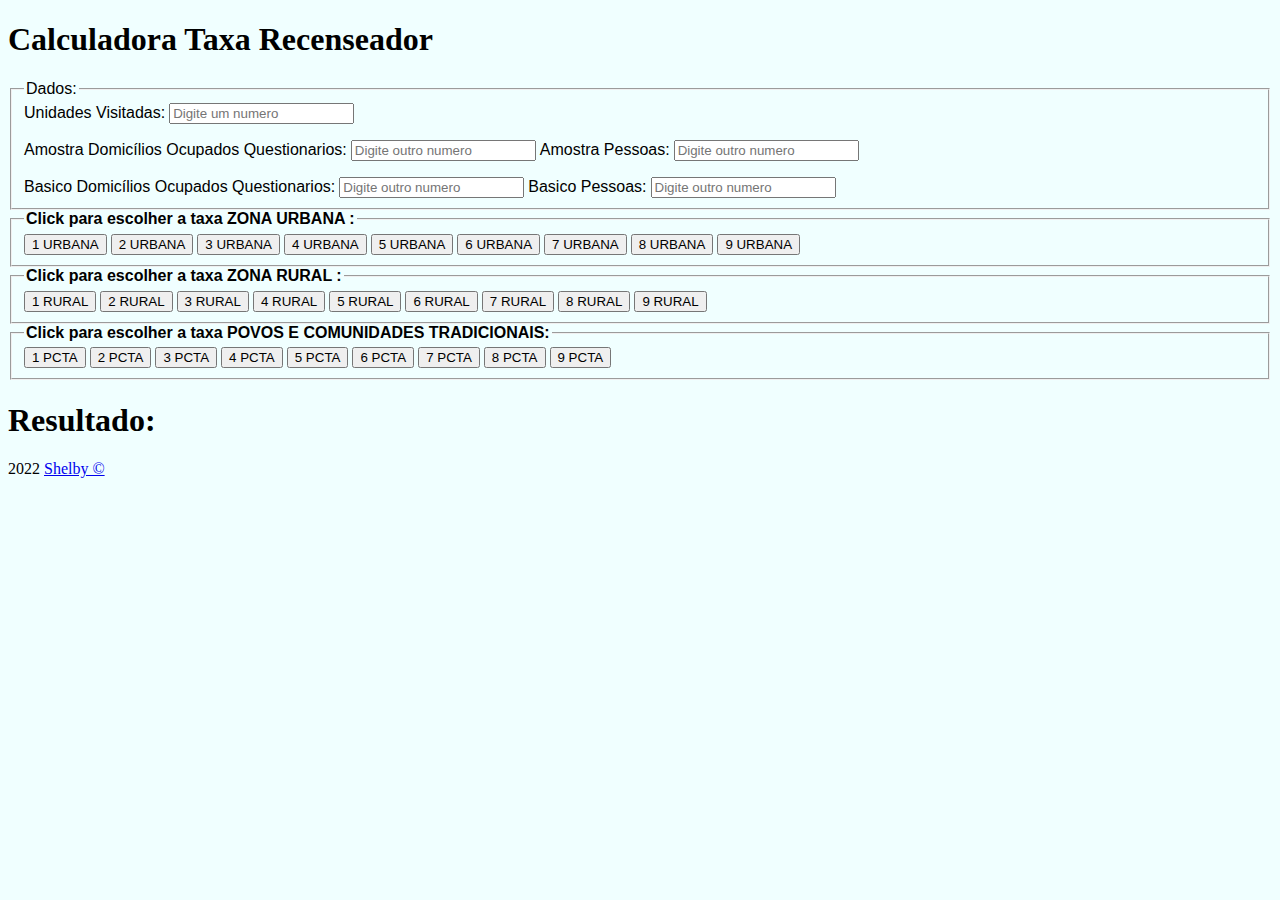
==== index.html @ 51716e7d "color css" ====
<!DOCTYPE html>
<html lang="pt_BR">

<head>
    <meta charset="UTF-8">
    <meta http-equiv="X-UA-Compatible" content="IE=edge">
    <meta name="viewport" content="width=device-width, initial-scale=1.0">
    <title>Simular R$ Censo 2020</title>
    <!-- <link rel="stylesheet" href="https://cdn.jsdelivr.net/npm/bootstrap@4.6.2/dist/css/bootstrap.min.css"> -->
    <script src="./js/script.js"></script>
    <style>
        body {background-color: azure;}
        label, legend{font-size: 26; font-family: Arial, Helvetica, sans-serif;}
    </style>
</head>

<body>
    <div>
        <h1> Calculadora Taxa Recenseador </h1>
      
        <fieldset>
            <legend>Dados:</legend>
            <label for="uv">Unidades Visitadas:</label>
            <input type="number" name="txtn1" placeholder="Digite um numero" id="uv">
                <p></p>
            <label for="aq">Amostra Domicílios Ocupados Questionarios:</label>
            <input type="number" name="txtn2" placeholder="Digite outro numero" id="aq">
            <label for="ap">Amostra Pessoas:</label>
            <input type="number" name="txtn3" placeholder="Digite outro numero" id="ap">
                <p></p>
            <label for="bq">Basico Domicílios Ocupados Questionarios:</label>
            <input type="number" name="txtn4" placeholder="Digite outro numero" id="bq">
            <label for="bp">Basico Pessoas:</label>
            <input type="number" name="txtn5" placeholder="Digite outro numero" id="bp">
            
           </fieldset>
    </div>

    <div>
        <form action="#" class="form-contact" method="post" tabindex="1">
            <fieldset>
                <Legend><strong> Click para escolher a taxa ZONA URBANA : </strong></Legend>

                <div class="dblock">
                    <input type="button" value="1 URBANA" onclick="taxaU1()">
                    <input type="button" value="2 URBANA" onclick="taxaU2()">
                    <input type="button" value="3 URBANA" onclick="taxaU1()">
                    <input type="button" value="4 URBANA" onclick="taxaU4()">
                    <input type="button" value="5 URBANA" onclick="taxaU5()">

                    <input type="button" value="6 URBANA" onclick="taxaU1()">
                    <input type="button" value="7 URBANA" onclick="taxaU1()">
                    <input type="button" value="8 URBANA" onclick="taxaU1()">
                    <input type="button" value="9 URBANA" onclick="taxaU1()">
                </div>

            </fieldset>

            <fieldset>
                <Legend><strong> Click para escolher a taxa ZONA RURAL : </strong></Legend>

                <div class="dblock">
                    <input type="button" value="1 RURAL" onclick="taxaR1()">
                    <input type="button" value="2 RURAL" onclick="taxaR1()">
                    <input type="button" value="3 RURAL" onclick="taxaR3()">
                    <input type="button" value="4 RURAL" onclick="taxaR1()">
                    <input type="button" value="5 RURAL" onclick="taxaR1()">

                    <input type="button" value="6 RURAL" onclick="taxaR1()">
                    <input type="button" value="7 RURAL" onclick="taxaR1()">
                    <input type="button" value="8 RURAL" onclick="taxaR1()">
                    <input type="button" value="9 RURAL" onclick="taxaR1()">
                </div>

            </fieldset>

            <fieldset>
                <Legend><strong> Click para escolher a taxa POVOS E COMUNIDADES TRADICIONAIS: </strong></Legend>

                <div class="dblock">
                    <input type="button" value="1 PCTA" onclick="taxaPCTA1()">
                    <input type="button" value="2 PCTA" onclick="taxaPCTA1()">
                    <input type="button" value="3 PCTA" onclick="taxaPCTA1()">
                    <input type="button" value="4 PCTA" onclick="taxaPCTA1()">
                    <input type="button" value="5 PCTA" onclick="taxaPCTA1()">

                    <input type="button" value="6 PCTA" onclick="taxaPCTA1()">
                    <input type="button" value="7 PCTA" onclick="taxaPCTA1()">
                    <input type="button" value="8 PCTA" onclick="taxaPCTA1()">
                    <input type="button" value="9 PCTA" onclick="taxaPCTA1()">


                </div>

            </fieldset>
        </form>
    </div>
    <h1> Resultado: </h1>
    <section id="res" style="color: red;">
       
        <h2>  </h2>
    </section>
</body>
<p> 2022 <a href="https://github.com/herculesoliveira40" target="_blank"> Shelby &copy;</a> </strong> </p>

</html>
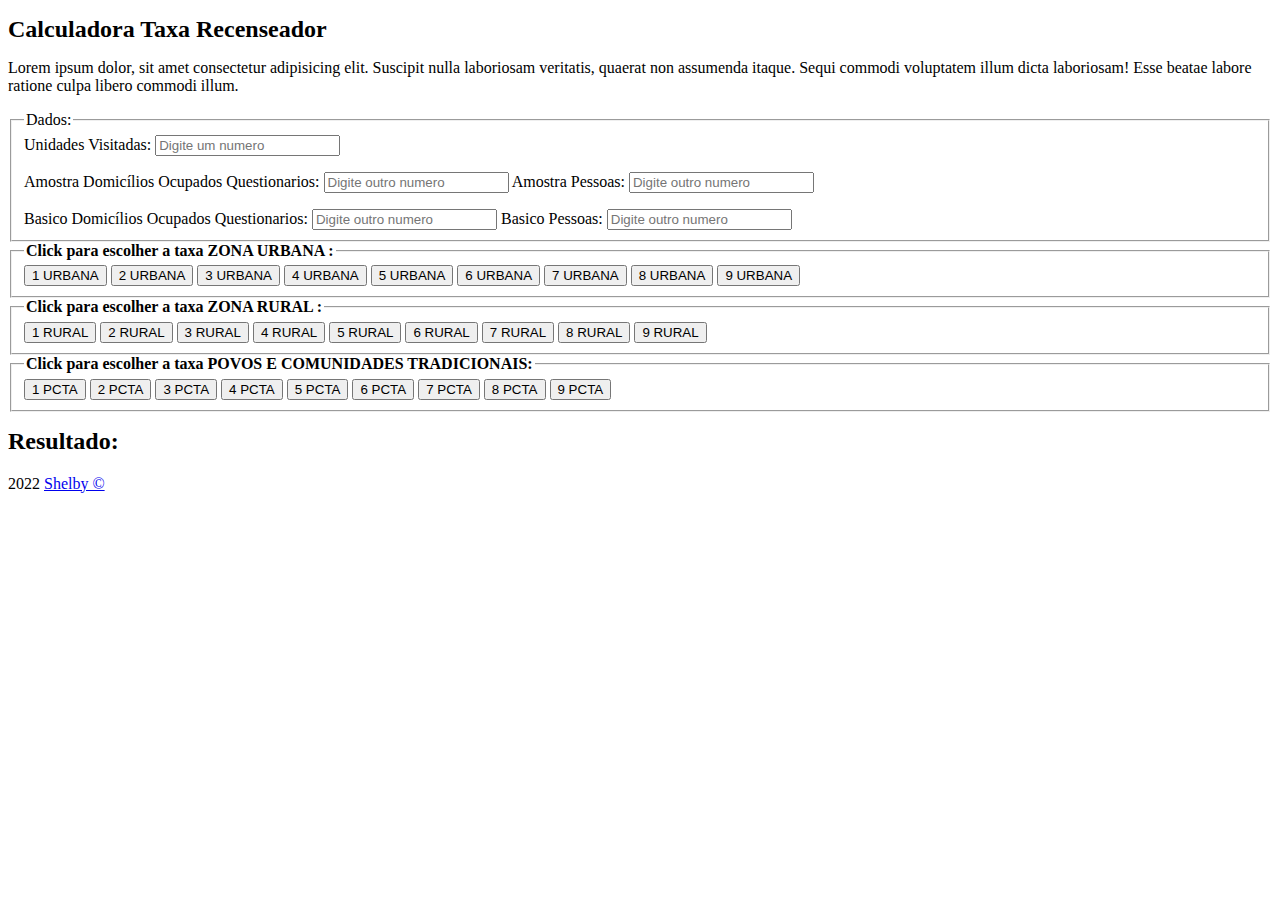
==== commit 1220ba7c: "alteracao js" ====
--- a/index.html
+++ b/index.html
@@ -6,101 +6,99 @@
     <meta http-equiv="X-UA-Compatible" content="IE=edge">
     <meta name="viewport" content="width=device-width, initial-scale=1.0">
     <title>Simular R$ Censo 2020</title>
+    <link rel="stylesheet" href="./css/index.css">
     <!-- <link rel="stylesheet" href="https://cdn.jsdelivr.net/npm/bootstrap@4.6.2/dist/css/bootstrap.min.css"> -->
-    <script src="./js/script.js"></script>
-    <style>
-        body {background-color: azure;}
-        label, legend{font-size: 26; font-family: Arial, Helvetica, sans-serif;}
-    </style>
 </head>
+    <body>
+        <div>
+            <h1> Calculadora Taxa Recenseador </h1>
+            <section id="inputs_valores_clientes">
+                <p>Lorem ipsum dolor, sit amet consectetur adipisicing elit. Suscipit nulla laboriosam veritatis, quaerat non assumenda itaque. Sequi commodi voluptatem illum dicta laboriosam! Esse beatae labore ratione culpa libero commodi illum.</p>
+            </section>
+            <fieldset>
+                <legend>Dados:</legend>
+                <label for="uv">Unidades Visitadas:</label>
+                <input type="number" name="txtn1" placeholder="Digite um numero" id="uv">
+                    <p></p>
+                <label for="aq">Amostra Domicílios Ocupados Questionarios:</label>
+                <input type="number" name="txtn2" placeholder="Digite outro numero" id="aq">
+                <label for="ap">Amostra Pessoas:</label>
+                <input type="number" name="txtn3" placeholder="Digite outro numero" id="ap">
+                    <p></p>
+                <label for="bq">Basico Domicílios Ocupados Questionarios:</label>
+                <input type="number" name="txtn4" placeholder="Digite outro numero" id="bq">
+                <label for="bp">Basico Pessoas:</label>
+                <input type="number" name="txtn5" placeholder="Digite outro numero" id="bp">
+                
+            </fieldset>
+        </div>
 
-<body>
-    <div>
-        <h1> Calculadora Taxa Recenseador </h1>
-      
-        <fieldset>
-            <legend>Dados:</legend>
-            <label for="uv">Unidades Visitadas:</label>
-            <input type="number" name="txtn1" placeholder="Digite um numero" id="uv">
-                <p></p>
-            <label for="aq">Amostra Domicílios Ocupados Questionarios:</label>
-            <input type="number" name="txtn2" placeholder="Digite outro numero" id="aq">
-            <label for="ap">Amostra Pessoas:</label>
-            <input type="number" name="txtn3" placeholder="Digite outro numero" id="ap">
-                <p></p>
-            <label for="bq">Basico Domicílios Ocupados Questionarios:</label>
-            <input type="number" name="txtn4" placeholder="Digite outro numero" id="bq">
-            <label for="bp">Basico Pessoas:</label>
-            <input type="number" name="txtn5" placeholder="Digite outro numero" id="bp">
-            
-           </fieldset>
-    </div>
+        <div>
+            <form action="#" class="form-contact" method="post" tabindex="1">
+                <fieldset>
+                    <Legend><strong> Click para escolher a taxa ZONA URBANA : </strong></Legend>
 
-    <div>
-        <form action="#" class="form-contact" method="post" tabindex="1">
-            <fieldset>
-                <Legend><strong> Click para escolher a taxa ZONA URBANA : </strong></Legend>
+                    <div class="dblock" id="buttons_urbs">
+                        <input type="button" value="1 URBANA" data-botao="urb1">
+                        <input type="button" value="2 URBANA" data-botao="urb2">
+                        <input type="button" value="3 URBANA" data-botao="urb3">
+                        <input type="button" value="4 URBANA" data-botao="urb4">
+                        <input type="button" value="5 URBANA" data-botao="urb5">
+                        <input type="button" value="6 URBANA" data-botao="urb6">
+                        <input type="button" value="7 URBANA" data-botao="urb7">
+                        <input type="button" value="8 URBANA" data-botao="urb8">
+                        <input type="button" value="9 URBANA" data-botao="urb9">
+                    </div>
 
-                <div class="dblock">
-                    <input type="button" value="1 URBANA" onclick="taxaU1()">
-                    <input type="button" value="2 URBANA" onclick="taxaU2()">
-                    <input type="button" value="3 URBANA" onclick="taxaU1()">
-                    <input type="button" value="4 URBANA" onclick="taxaU4()">
-                    <input type="button" value="5 URBANA" onclick="taxaU5()">
+                </fieldset>
 
-                    <input type="button" value="6 URBANA" onclick="taxaU1()">
-                    <input type="button" value="7 URBANA" onclick="taxaU1()">
-                    <input type="button" value="8 URBANA" onclick="taxaU1()">
-                    <input type="button" value="9 URBANA" onclick="taxaU1()">
-                </div>
+                <fieldset>
+                    <Legend><strong> Click para escolher a taxa ZONA RURAL : </strong></Legend>
 
-            </fieldset>
+                    <div class="dblock" >
+                        <input type="button" value="1 RURAL" onclick="taxaR1()">
+                        <input type="button" value="2 RURAL" onclick="taxaR1()">
+                        <input type="button" value="3 RURAL" onclick="taxaR3()">
+                        <input type="button" value="4 RURAL" data-botao="urb1">
+                        <input type="button" value="5 RURAL" data-botao="rup5">
 
-            <fieldset>
-                <Legend><strong> Click para escolher a taxa ZONA RURAL : </strong></Legend>
+                        <input type="button" value="6 RURAL" data-botao="rup6">
+                        <input type="button" value="7 RURAL" data-botao="rup7">
+                        <input type="button" value="8 RURAL" data-botao="rup8">
+                        <input type="button" value="9 RURAL" data-botao="rup9">
+                    </div>
 
-                <div class="dblock">
-                    <input type="button" value="1 RURAL" onclick="taxaR1()">
-                    <input type="button" value="2 RURAL" onclick="taxaR1()">
-                    <input type="button" value="3 RURAL" onclick="taxaR3()">
-                    <input type="button" value="4 RURAL" onclick="taxaR1()">
-                    <input type="button" value="5 RURAL" onclick="taxaR1()">
+                </fieldset>
 
-                    <input type="button" value="6 RURAL" onclick="taxaR1()">
-                    <input type="button" value="7 RURAL" onclick="taxaR1()">
-                    <input type="button" value="8 RURAL" onclick="taxaR1()">
-                    <input type="button" value="9 RURAL" onclick="taxaR1()">
-                </div>
+                <fieldset>
+                    <Legend><strong> Click para escolher a taxa POVOS E COMUNIDADES TRADICIONAIS: </strong></Legend>
 
-            </fieldset>
+                    <div class="dblock">
+                        <input type="button" value="1 PCTA" onclick="taxaPCTA1()">
+                        <input type="button" value="2 PCTA" onclick="taxaPCTA1()">
+                        <input type="button" value="3 PCTA" onclick="taxaPCTA1()">
+                        <input type="button" value="4 PCTA" onclick="taxaPCTA1()">
+                        <input type="button" value="5 PCTA" onclick="taxaPCTA1()">
 
-            <fieldset>
-                <Legend><strong> Click para escolher a taxa POVOS E COMUNIDADES TRADICIONAIS: </strong></Legend>
-
-                <div class="dblock">
-                    <input type="button" value="1 PCTA" onclick="taxaPCTA1()">
-                    <input type="button" value="2 PCTA" onclick="taxaPCTA1()">
-                    <input type="button" value="3 PCTA" onclick="taxaPCTA1()">
-                    <input type="button" value="4 PCTA" onclick="taxaPCTA1()">
-                    <input type="button" value="5 PCTA" onclick="taxaPCTA1()">
-
-                    <input type="button" value="6 PCTA" onclick="taxaPCTA1()">
-                    <input type="button" value="7 PCTA" onclick="taxaPCTA1()">
-                    <input type="button" value="8 PCTA" onclick="taxaPCTA1()">
-                    <input type="button" value="9 PCTA" onclick="taxaPCTA1()">
+                        <input type="button" value="6 PCTA" onclick="taxaPCTA1()">
+                        <input type="button" value="7 PCTA" onclick="taxaPCTA1()">
+                        <input type="button" value="8 PCTA" onclick="taxaPCTA1()">
+                        <input type="button" value="9 PCTA" onclick="taxaPCTA1()">
 
 
-                </div>
+                    </div>
 
-            </fieldset>
-        </form>
-    </div>
-    <h1> Resultado: </h1>
-    <section id="res" style="color: red;">
-       
-        <h2>  </h2>
-    </section>
-</body>
-<p> 2022 <a href="https://github.com/herculesoliveira40" target="_blank"> Shelby &copy;</a> </strong> </p>
-
+                </fieldset>
+            </form>
+        </div>
+        <h1> Resultado: </h1>
+        <section id="res" style="color: red;">
+        
+            <h2>  </h2>
+        </section>
+        <p> 2022 <a href="https://github.com/herculesoliveira40" target="_blank"> Shelby &copy;</a> </strong> </p>
+    </body>
+        <script src="./js/tx.js"></script>
+        <script src="./js/start.js"></script>
+        <script src="./js/script.js"></script>
 </html>--- a/css/index.css
+++ b/css/index.css
@@ -0,0 +1,5 @@
+h1 {
+    font-family: 'Times New Roman', Times, serif;
+    font-size: 18pt;
+    
+}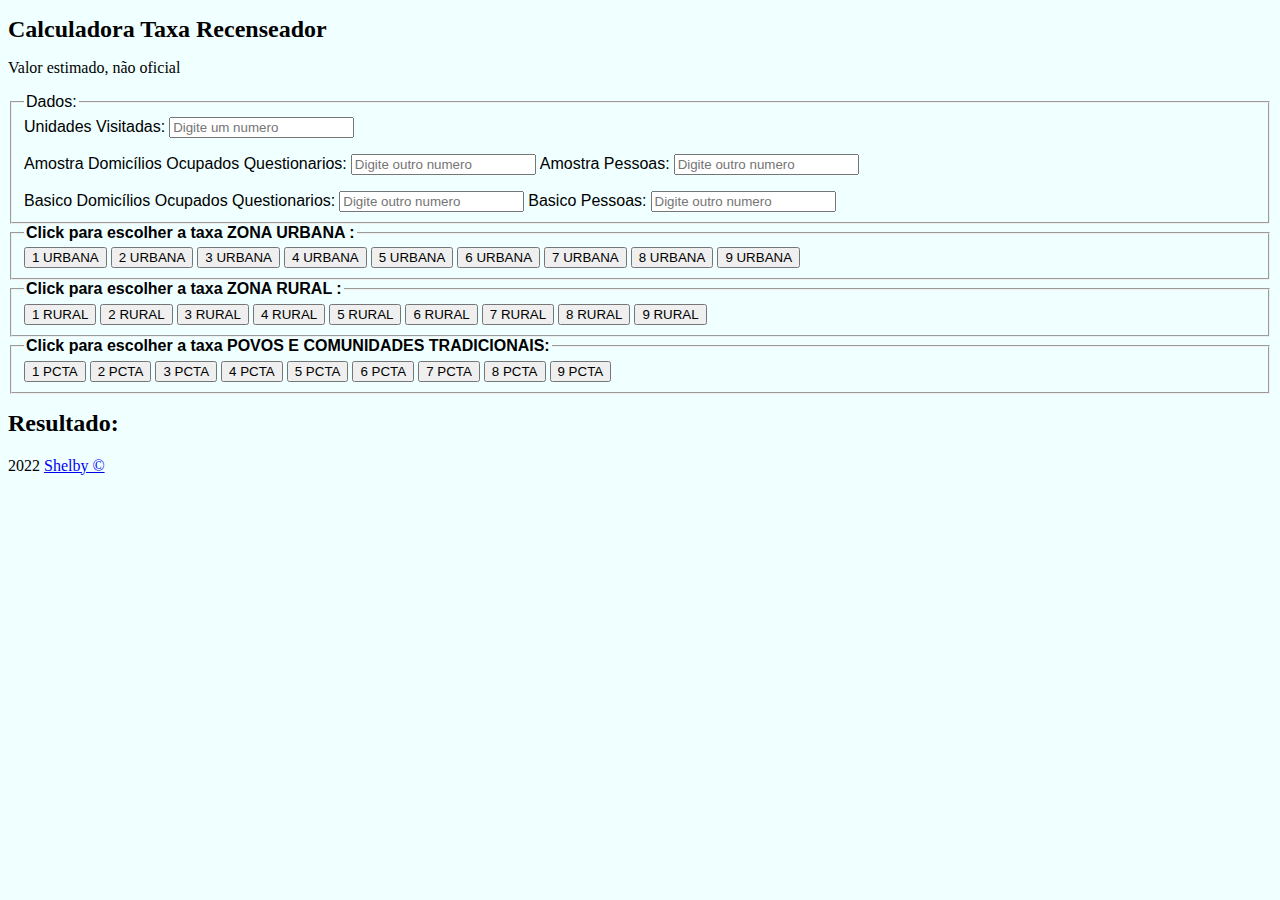
==== commit 2b61b95f: "correção getTotalValorChaves" ====
--- a/index.html
+++ b/index.html
@@ -13,7 +13,7 @@
         <div>
             <h1> Calculadora Taxa Recenseador </h1>
             <section id="inputs_valores_clientes">
-                <p>Lorem ipsum dolor, sit amet consectetur adipisicing elit. Suscipit nulla laboriosam veritatis, quaerat non assumenda itaque. Sequi commodi voluptatem illum dicta laboriosam! Esse beatae labore ratione culpa libero commodi illum.</p>
+                <p>Valor estimado, não oficial</p>
             </section>
             <fieldset>
                 <legend>Dados:</legend>
@@ -40,7 +40,7 @@
 
                     <div class="dblock" id="buttons_urbs">
                         <input type="button" value="1 URBANA" data-botao="urb1">
-                        <input type="button" value="2 URBANA" data-botao="urb2">
+                        <input type="button" value="2 URBANA" onclick="taxaU2()">
                         <input type="button" value="3 URBANA" data-botao="urb3">
                         <input type="button" value="4 URBANA" data-botao="urb4">
                         <input type="button" value="5 URBANA" data-botao="urb5">
--- a/css/index.css
+++ b/css/index.css
@@ -1,5 +1,12 @@
+body {
+    background-color: azure;}
+
+label, legend{
+    font-size: 26; font-family: Arial, Helvetica, sans-serif;}
+
 h1 {
     font-family: 'Times New Roman', Times, serif;
     font-size: 18pt;
     
+    
 }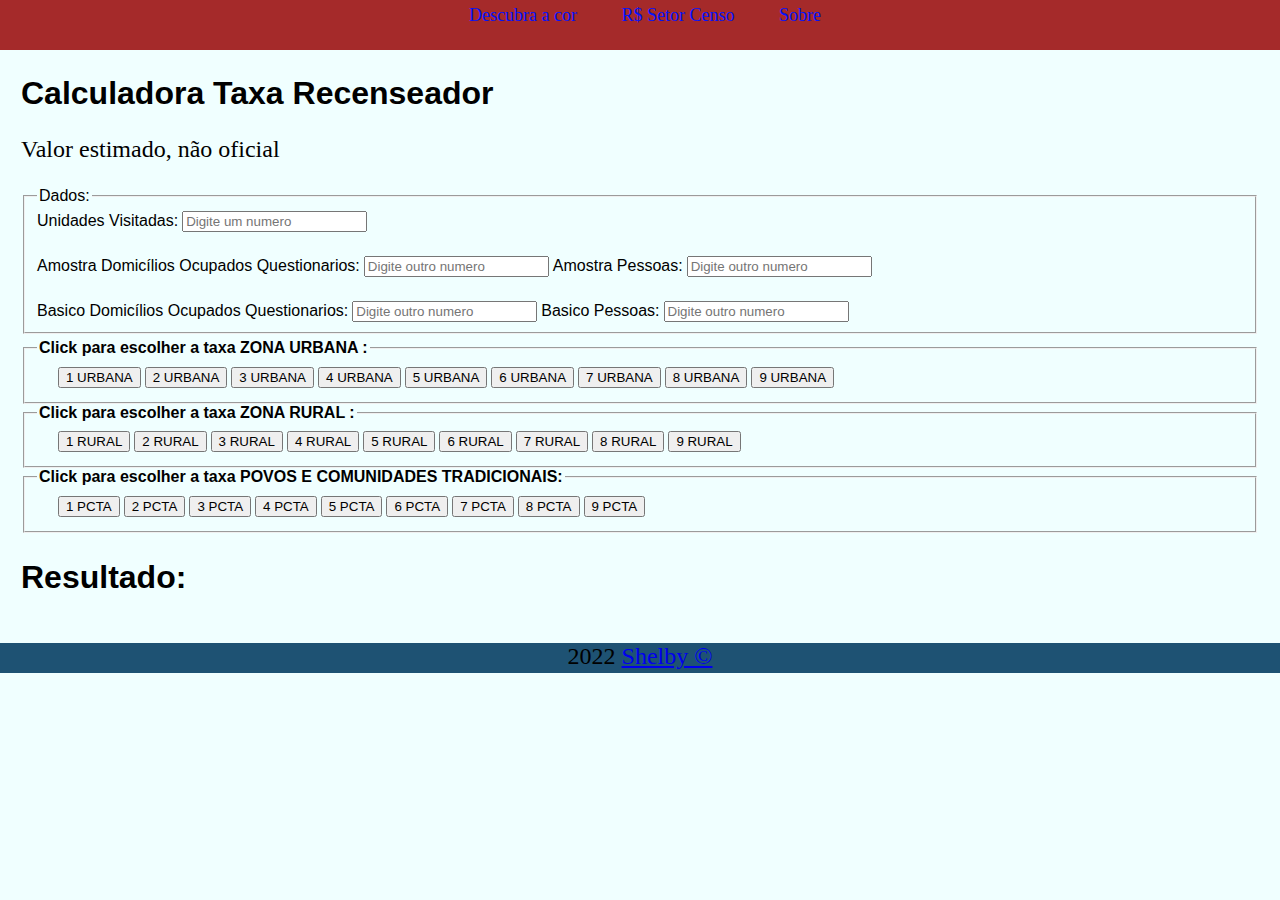
==== commit 1246c1f7: "edit css1" ====
--- a/index.html
+++ b/index.html
@@ -9,6 +9,15 @@
     <link rel="stylesheet" href="./css/index.css">
     <!-- <link rel="stylesheet" href="https://cdn.jsdelivr.net/npm/bootstrap@4.6.2/dist/css/bootstrap.min.css"> -->
 </head>
+<header>
+    <nav>
+        
+        <a href="./discovercolor/index.html"> Descubra a cor </a>
+        <a href="https://sr2020.netlify.app/"> R$ Setor Censo </a>
+        <a href="./about/index.html"> Sobre </a>
+
+    </nav>
+</header>
     <body>
         <div>
             <h1> Calculadora Taxa Recenseador </h1>
@@ -91,12 +100,17 @@
                 </fieldset>
             </form>
         </div>
-        <h1> Resultado: </h1>
-        <section id="res" style="color: red;">
-        
+        <div>
+            <h1> Resultado: </h1>
+            <section id="res" style="color: red;">
+        </div>
             <h2>  </h2>
         </section>
-        <p> 2022 <a href="https://github.com/herculesoliveira40" target="_blank"> Shelby &copy;</a> </strong> </p>
+        <footer>
+            
+                <p> 2022 <a href="https://github.com/herculesoliveira40" target="_blank"> Shelby &copy;</a> </strong> </p>
+            
+        </footer>
     </body>
         <script src="./js/tx.js"></script>
         <script src="./js/start.js"></script>
--- a/css/index.css
+++ b/css/index.css
@@ -1,12 +1,49 @@
 body {
-    background-color: azure;}
+    background-color: azure;
+    margin: 0;
+}
 
-label, legend{
-    font-size: 26; font-family: Arial, Helvetica, sans-serif;}
+div{
+    margin: 3px  20px ;
+    padding: 1px;
+}
+nav {
+    background-color: brown;
+    height: 40px;
+    width: 100%;
+    text-align: center;
+    margin: 0;
+    padding: 5px;
+}
+nav a{
+    color: #0313fa;
+    text-align: center;
+    padding: 20px 20px;
+    text-decoration: none;
+    font-size: 18px;
+ }
+ nav a:hover{
+    background-color: rgb(248, 0, 21);
+    color: black;
+ }
+ 
+footer {
+    background-color: rgb(30, 82, 115);
+    height: 30px;
+    width: 100%;
+    text-align: center;
+    margin: 0;
+    padding: 0;
+}
+h1, label, legend{
+    font-size: 26; font-family: Arial, Helvetica, sans-serif;
+}
 
-h1 {
+p {
     font-family: 'Times New Roman', Times, serif;
     font-size: 18pt;
     
     
-}+}
+
+
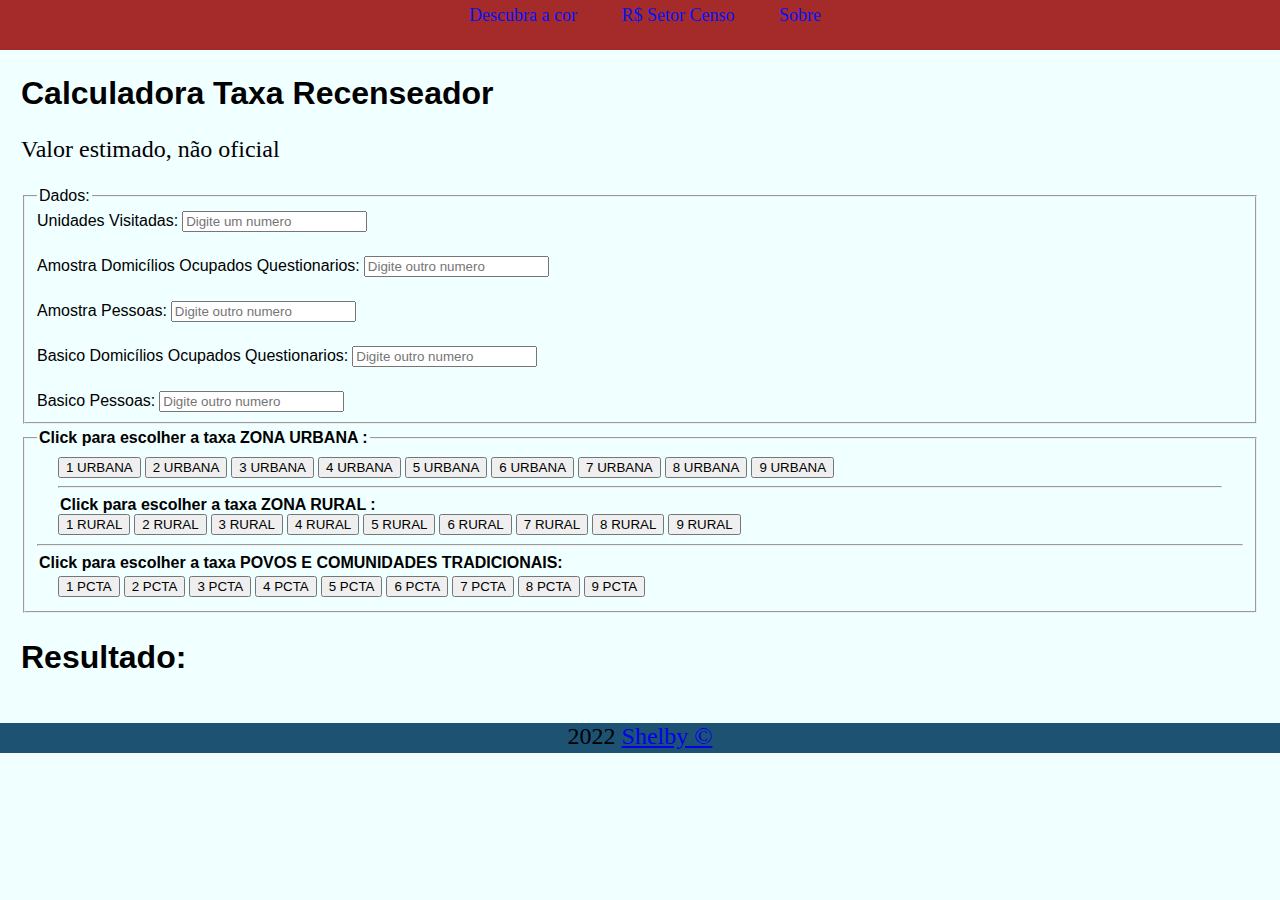
==== commit 058b3037: "sti" ====
--- a/index.html
+++ b/index.html
@@ -11,108 +11,109 @@
 </head>
 <header>
     <nav>
-        
+
         <a href="./discovercolor/index.html"> Descubra a cor </a>
         <a href="https://sr2020.netlify.app/"> R$ Setor Censo </a>
         <a href="./about/index.html"> Sobre </a>
 
     </nav>
 </header>
-    <body>
-        <div>
-            <h1> Calculadora Taxa Recenseador </h1>
-            <section id="inputs_valores_clientes">
-                <p>Valor estimado, não oficial</p>
-            </section>
+
+<body>
+    <div>
+        <h1> Calculadora Taxa Recenseador </h1>
+        <section id="inputs_valores_clientes">
+            <p>Valor estimado, não oficial</p>
+        </section>
+        <fieldset>
+            <legend>Dados:</legend>
+            <label for="uv">Unidades Visitadas:</label>
+            <input type="number" name="txtn1" placeholder="Digite um numero" id="uv">
+            <p></p>
+            <label for="aq">Amostra Domicílios Ocupados Questionarios:</label>
+            <input type="number" name="txtn2" placeholder="Digite outro numero" id="aq">
+            <p></p>
+            <label for="ap">Amostra Pessoas:</label>
+            <input type="number" name="txtn3" placeholder="Digite outro numero" id="ap">
+            <p></p>
+            <label for="bq">Basico Domicílios Ocupados Questionarios:</label>
+            <input type="number" name="txtn4" placeholder="Digite outro numero" id="bq">
+            <p></p>
+            <label for="bp">Basico Pessoas:</label>
+            <input type="number" name="txtn5" placeholder="Digite outro numero" id="bp">
+
+        </fieldset>
+    </div>
+
+    <div>
+        <form action="#" class="form-contact" method="post" tabindex="1">
             <fieldset>
-                <legend>Dados:</legend>
-                <label for="uv">Unidades Visitadas:</label>
-                <input type="number" name="txtn1" placeholder="Digite um numero" id="uv">
-                    <p></p>
-                <label for="aq">Amostra Domicílios Ocupados Questionarios:</label>
-                <input type="number" name="txtn2" placeholder="Digite outro numero" id="aq">
-                <label for="ap">Amostra Pessoas:</label>
-                <input type="number" name="txtn3" placeholder="Digite outro numero" id="ap">
-                    <p></p>
-                <label for="bq">Basico Domicílios Ocupados Questionarios:</label>
-                <input type="number" name="txtn4" placeholder="Digite outro numero" id="bq">
-                <label for="bp">Basico Pessoas:</label>
-                <input type="number" name="txtn5" placeholder="Digite outro numero" id="bp">
-                
-            </fieldset>
-        </div>
+                <Legend><strong> Click para escolher a taxa ZONA URBANA : </strong></Legend>
 
-        <div>
-            <form action="#" class="form-contact" method="post" tabindex="1">
-                <fieldset>
-                    <Legend><strong> Click para escolher a taxa ZONA URBANA : </strong></Legend>
+                <div class="dblock" id="buttons_urbs">
+                    <input type="button" value="1 URBANA" data-botao="urb1">
+                    <input type="button" value="2 URBANA" data-botao="urb2">
+                    <input type="button" value="3 URBANA" data-botao="urb3">
+                    <input type="button" value="4 URBANA" data-botao="urb4">
+                    <input type="button" value="5 URBANA" data-botao="urb5">
+                    <input type="button" value="6 URBANA" data-botao="urb6">
+                    <input type="button" value="7 URBANA" data-botao="urb7">
+                    <input type="button" value="8 URBANA" data-botao="urb8">
+                    <input type="button" value="9 URBANA" data-botao="urb9">
+                    <hr>
 
-                    <div class="dblock" id="buttons_urbs">
-                        <input type="button" value="1 URBANA" data-botao="urb1">
-                        <input type="button" value="2 URBANA" onclick="taxaU2()">
-                        <input type="button" value="3 URBANA" data-botao="urb3">
-                        <input type="button" value="4 URBANA" data-botao="urb4">
-                        <input type="button" value="5 URBANA" data-botao="urb5">
-                        <input type="button" value="6 URBANA" data-botao="urb6">
-                        <input type="button" value="7 URBANA" data-botao="urb7">
-                        <input type="button" value="8 URBANA" data-botao="urb8">
-                        <input type="button" value="9 URBANA" data-botao="urb9">
-                    </div>
-
-                </fieldset>
-
-                <fieldset>
                     <Legend><strong> Click para escolher a taxa ZONA RURAL : </strong></Legend>
 
-                    <div class="dblock" >
-                        <input type="button" value="1 RURAL" onclick="taxaR1()">
-                        <input type="button" value="2 RURAL" onclick="taxaR1()">
-                        <input type="button" value="3 RURAL" onclick="taxaR3()">
-                        <input type="button" value="4 RURAL" data-botao="urb1">
-                        <input type="button" value="5 RURAL" data-botao="rup5">
+                    <input type="button" value="1 RURAL" data-botao="rup1">
+                    <input type="button" value="2 RURAL" data-botao="rup2">
+                    <input type="button" value="3 RURAL" data-botao="rup3">
+                    <input type="button" value="4 RURAL" data-botao="rup4">
+                    <input type="button" value="5 RURAL" data-botao="rup5">
 
-                        <input type="button" value="6 RURAL" data-botao="rup6">
-                        <input type="button" value="7 RURAL" data-botao="rup7">
-                        <input type="button" value="8 RURAL" data-botao="rup8">
-                        <input type="button" value="9 RURAL" data-botao="rup9">
-                    </div>
+                    <input type="button" value="6 RURAL" data-botao="rup6">
+                    <input type="button" value="7 RURAL" data-botao="rup7">
+                    <input type="button" value="8 RURAL" data-botao="rup8">
+                    <input type="button" value="9 RURAL" data-botao="rup9">
+                </div>
 
-                </fieldset>
+                <hr>
+                <Legend><strong> Click para escolher a taxa POVOS E COMUNIDADES TRADICIONAIS: </strong></Legend>
 
-                <fieldset>
-                    <Legend><strong> Click para escolher a taxa POVOS E COMUNIDADES TRADICIONAIS: </strong></Legend>
+                <div class="dblock">
+                    <input type="button" value="1 PCTA" data-botao="rup1">
+                    <input type="button" value="2 PCTA" data-botao="rup2">
+                    <input type="button" value="3 PCTA" data-botao="rup3">
+                    <input type="button" value="4 PCTA" data-botao="rup4">
+                    <input type="button" value="5 PCTA" data-botao="rup5">
 
-                    <div class="dblock">
-                        <input type="button" value="1 PCTA" onclick="taxaPCTA1()">
-                        <input type="button" value="2 PCTA" onclick="taxaPCTA1()">
-                        <input type="button" value="3 PCTA" onclick="taxaPCTA1()">
-                        <input type="button" value="4 PCTA" onclick="taxaPCTA1()">
-                        <input type="button" value="5 PCTA" onclick="taxaPCTA1()">
-
-                        <input type="button" value="6 PCTA" onclick="taxaPCTA1()">
-                        <input type="button" value="7 PCTA" onclick="taxaPCTA1()">
-                        <input type="button" value="8 PCTA" onclick="taxaPCTA1()">
-                        <input type="button" value="9 PCTA" onclick="taxaPCTA1()">
+                    <input type="button" value="6 PCTA" data-botao="rup6">
+                    <input type="button" value="7 PCTA" data-botao="rup7">
+                    <input type="button" value="8 PCTA" data-botao="rup8">
+                    <input type="button" value="9 PCTA" data-botao="rup9">
 
 
-                    </div>
+                </div>
 
-                </fieldset>
-            </form>
-        </div>
-        <div>
-            <h1> Resultado: </h1>
-            <section id="res" style="color: red;">
-        </div>
-            <h2>  </h2>
-        </section>
-        <footer>
-            
-                <p> 2022 <a href="https://github.com/herculesoliveira40" target="_blank"> Shelby &copy;</a> </strong> </p>
-            
-        </footer>
-    </body>
-        <script src="./js/tx.js"></script>
-        <script src="./js/start.js"></script>
-        <script src="./js/script.js"></script>
+            </fieldset>
+        </form>
+    </div>
+    <div>
+        <h1> Resultado: </h1>
+        <section id="res" style="color: red;">
+    </div>
+    <h2> </h2>
+    </section>
+    <footer>
+
+        <p> 2022 <a href="https://github.com/herculesoliveira40" target="_blank"> Shelby &copy;</a> </strong> </p>
+
+    </footer>
+</body>
+<script src="./js/tx.js"></script>
+<script src="./js/start.js"></script>
+<script src="./js/script.js"></script>
+<script async src="https://pagead2.googlesyndication.com/pagead/js/adsbygoogle.js?client=ca-pub-5541213597267532"
+    crossorigin="anonymous">
+    </script>
+
 </html>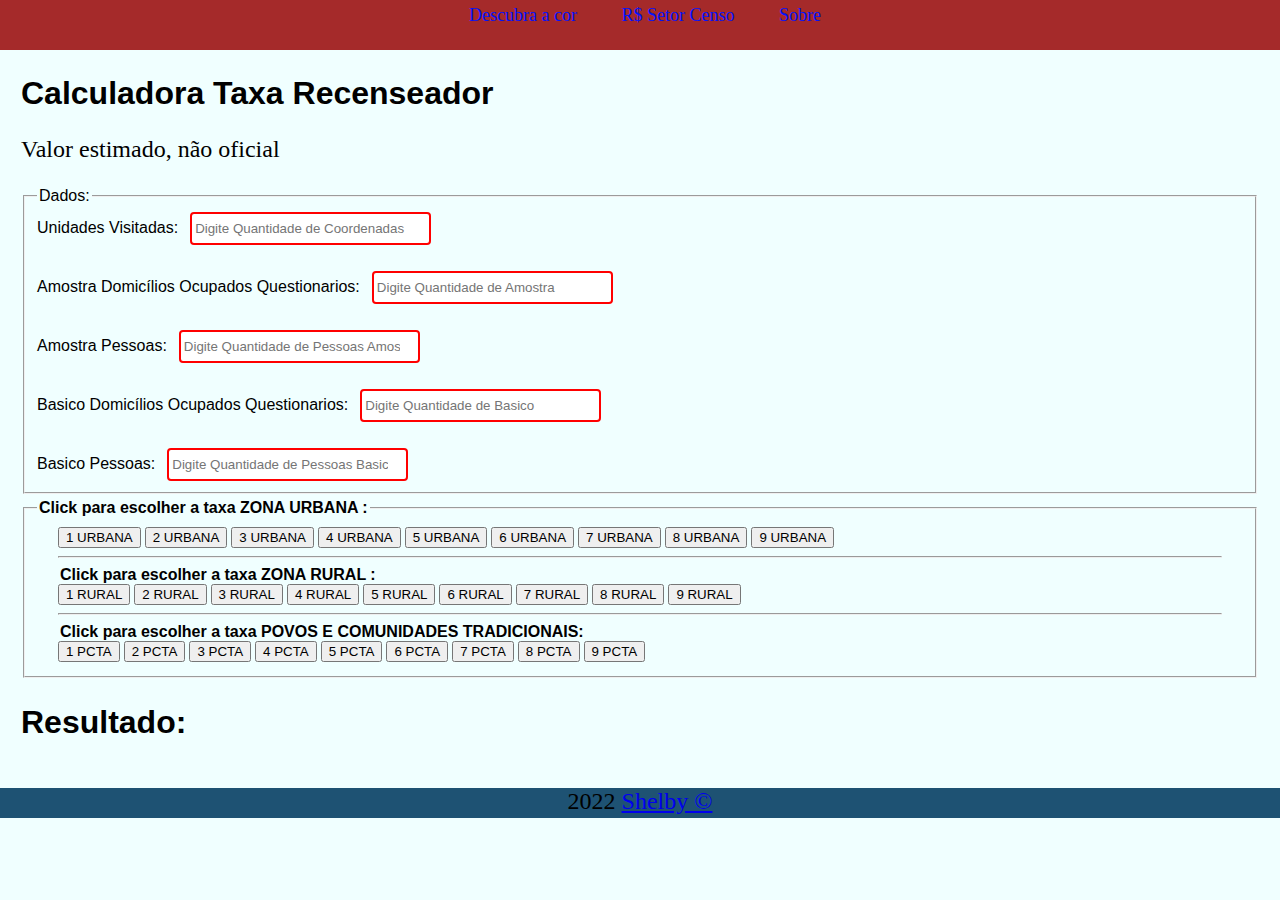
==== commit 129d536d: "stir" ====
--- a/index.html
+++ b/index.html
@@ -28,19 +28,19 @@
         <fieldset>
             <legend>Dados:</legend>
             <label for="uv">Unidades Visitadas:</label>
-            <input type="number" name="txtn1" placeholder="Digite um numero" id="uv">
+            <input type="number" name="txtn1" placeholder="Digite Quantidade de Coordenadas" id="uv">
             <p></p>
             <label for="aq">Amostra Domicílios Ocupados Questionarios:</label>
-            <input type="number" name="txtn2" placeholder="Digite outro numero" id="aq">
+            <input type="number" name="txtn2" placeholder="Digite Quantidade de Amostra" id="aq">
             <p></p>
             <label for="ap">Amostra Pessoas:</label>
-            <input type="number" name="txtn3" placeholder="Digite outro numero" id="ap">
+            <input type="number" name="txtn3" placeholder="Digite Quantidade de Pessoas Amostra" id="ap">
             <p></p>
             <label for="bq">Basico Domicílios Ocupados Questionarios:</label>
-            <input type="number" name="txtn4" placeholder="Digite outro numero" id="bq">
+            <input type="number" name="txtn4" placeholder="Digite Quantidade de Basico" id="bq">
             <p></p>
             <label for="bp">Basico Pessoas:</label>
-            <input type="number" name="txtn5" placeholder="Digite outro numero" id="bp">
+            <input type="number" name="txtn5" placeholder="Digite Quantidade de Pessoas Basico" id="bp">
 
         </fieldset>
     </div>
@@ -74,12 +74,12 @@
                     <input type="button" value="7 RURAL" data-botao="rup7">
                     <input type="button" value="8 RURAL" data-botao="rup8">
                     <input type="button" value="9 RURAL" data-botao="rup9">
-                </div>
+                
 
                 <hr>
                 <Legend><strong> Click para escolher a taxa POVOS E COMUNIDADES TRADICIONAIS: </strong></Legend>
 
-                <div class="dblock">
+                
                     <input type="button" value="1 PCTA" data-botao="rup1">
                     <input type="button" value="2 PCTA" data-botao="rup2">
                     <input type="button" value="3 PCTA" data-botao="rup3">
--- a/css/index.css
+++ b/css/index.css
@@ -26,7 +26,14 @@
     background-color: rgb(248, 0, 21);
     color: black;
  }
- 
+ input[type=number] {
+    width: 20%;
+    padding: 7px 3px;
+    margin: 1px 8px;
+    box-sizing: border-box;
+    border: 2px solid red;
+    border-radius: 4px;
+  } 
 footer {
     background-color: rgb(30, 82, 115);
     height: 30px;
@@ -36,7 +43,7 @@
     padding: 0;
 }
 h1, label, legend{
-    font-size: 26; font-family: Arial, Helvetica, sans-serif;
+    font-size: 20; font-family: Arial, Helvetica, sans-serif;
 }
 
 p {
